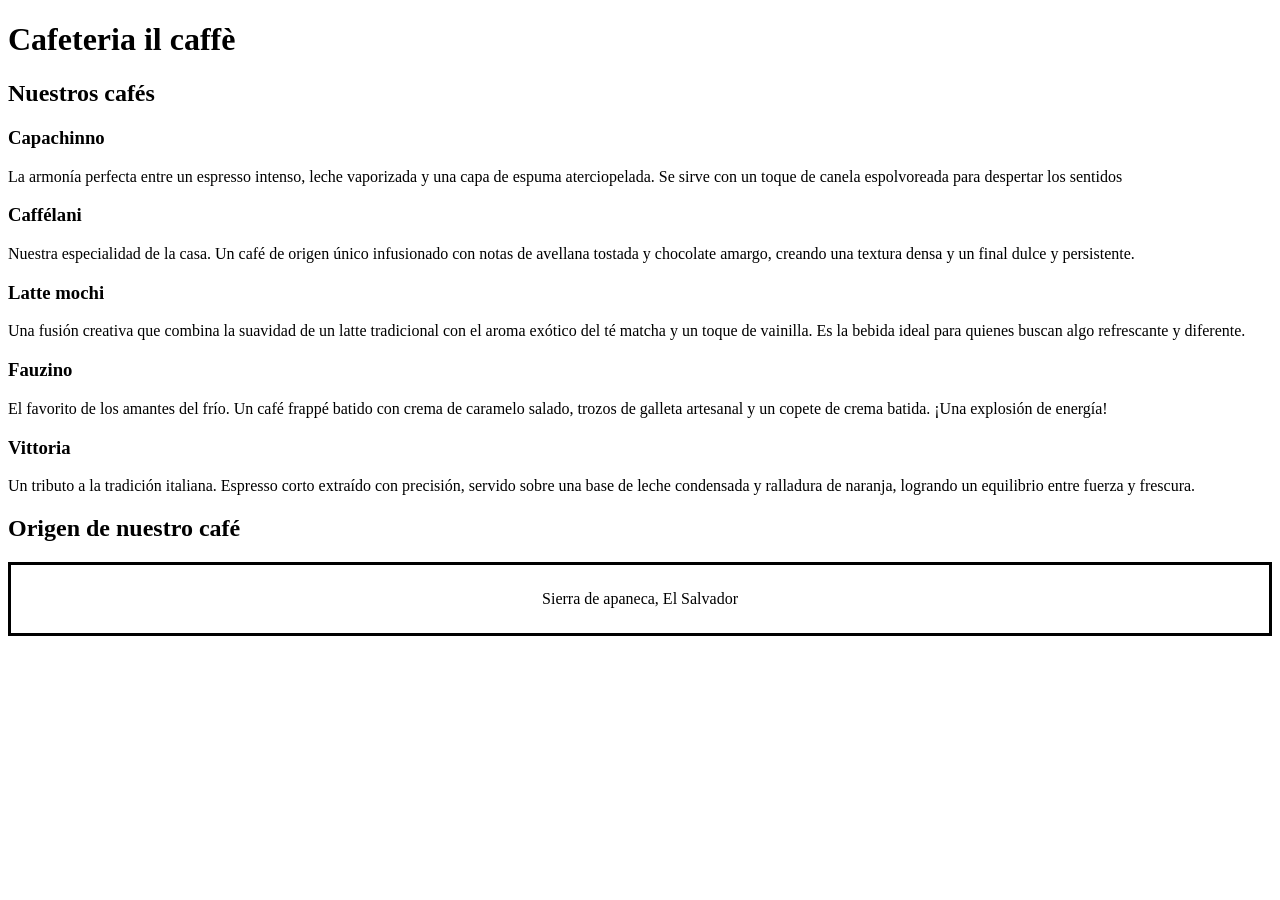
==== practica4/index.html @ 236ed126 "practica4" ====
<!DOCTYPE html>
<html lang="en">
<head>
    <meta charset="UTF-8">
    <meta name="viewport" content="width=device-width, initial-scale=1.0">
    <title>Tipografía</title>
    <link rel="preconnect" href="https://fonts.googleapis.com">
<link rel="preconnect" href="https://fonts.gstatic.com" crossorigin>
<link href="https://fonts.googleapis.com/css2?family=Montserrat:ital,wght@0,100..900;1,100..900&family=Open+Sans:ital,wght@0,300..800;1,300..800&family=Playfair+Display:ital,wght@0,400..900;1,400..900&display=swap" rel="stylesheet">
    </head>
<body>
    <h1>Cafeteria il caffè</h1>
    <h2>Nuestros cafés</h2>

    <h3>Capachinno</h3>
    <p>La armonía perfecta entre un espresso intenso, leche vaporizada y una capa de espuma aterciopelada. Se sirve con un toque de canela espolvoreada para despertar los sentidos </p>

    <h3>Caffélani</h3>
    <p>Nuestra especialidad de la casa. Un café de origen único infusionado con notas de avellana tostada y chocolate amargo, creando una textura densa y un final dulce y persistente. </p>
    
    <h3>Latte mochi</h3>
    <p>Una fusión creativa que combina la suavidad de un latte tradicional con el aroma exótico del té matcha y un toque de vainilla. Es la bebida ideal para quienes buscan algo refrescante y diferente. </p>

    <h3>Fauzino</h3>
    <p>El favorito de los amantes del frío. Un café frappé batido con crema de caramelo salado, trozos de galleta artesanal y un copete de crema batida. ¡Una explosión de energía! </p>

    <h3>Vittoria</h3>
    <p>Un tributo a la tradición italiana. Espresso corto extraído con precisión, servido sobre una base de leche condensada y ralladura de naranja, logrando un equilibrio entre fuerza y frescura. </p>

    <div >
    <h2>Origen de nuestro café</h2>
    <p style="border: 3px black; border-style: solid; padding: 25px; text-align: center;">Sierra de apaneca, El Salvador</p>
    </div>
</body>
</html>
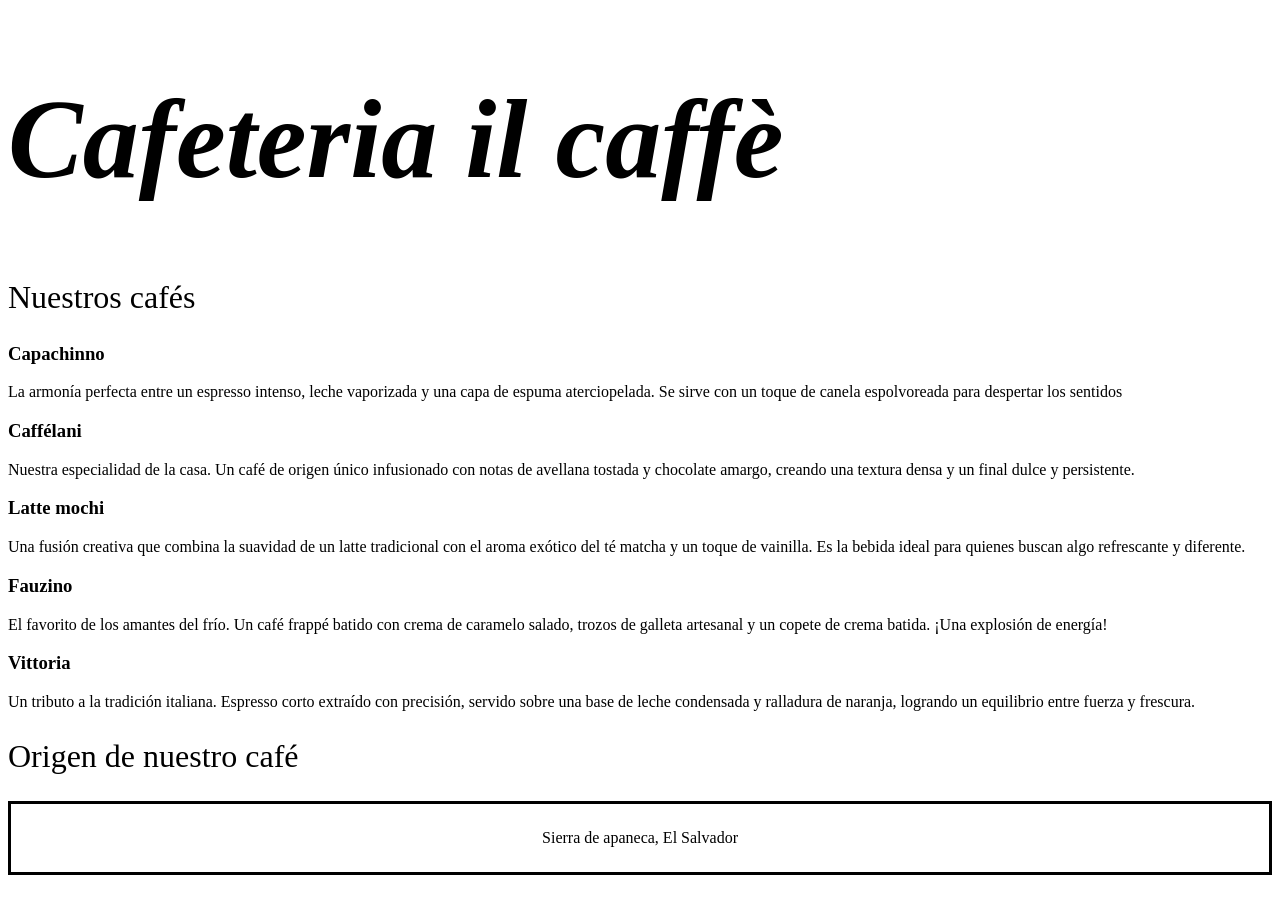
==== commit 51cfe708: "practicamia4" ====
--- a/practica4/index.html
+++ b/practica4/index.html
@@ -4,8 +4,9 @@
     <meta charset="UTF-8">
     <meta name="viewport" content="width=device-width, initial-scale=1.0">
     <title>Tipografía</title>
-    <link rel="preconnect" href="https://fonts.googleapis.com">
-<link rel="preconnect" href="https://fonts.gstatic.com" crossorigin>
+    <link rel="stylesheet" href="css/estilos.css">
+  
+<link href="https://fonts.googleapis.com/css2?family=Montserrat:ital,wght@0,100..900;1,100..900&family=Open+Sans:ital,wght@0,300..800;1,300..800&family=Playfair+Display:ital,wght@0,400..900;1,400..900&display=swap" rel="stylesheet">
 <link href="https://fonts.googleapis.com/css2?family=Montserrat:ital,wght@0,100..900;1,100..900&family=Open+Sans:ital,wght@0,300..800;1,300..800&family=Playfair+Display:ital,wght@0,400..900;1,400..900&display=swap" rel="stylesheet">
     </head>
 <body>
--- a/practica4/css/estilos.css
+++ b/practica4/css/estilos.css
@@ -0,0 +1,21 @@
+
+
+h1{
+    font-family: "Playfair Display", serif;
+    font-weight: 900;
+    font-style: italic;
+    font-size: 7rem;
+
+}
+
+h2{
+    font-family: "Playfair Display", serif;
+    font-weight: 400 ;
+    font-size: 2rem;
+}
+
+p{
+     font-family: "Montserrat", serif;
+    font-size: 1rem;
+
+}
